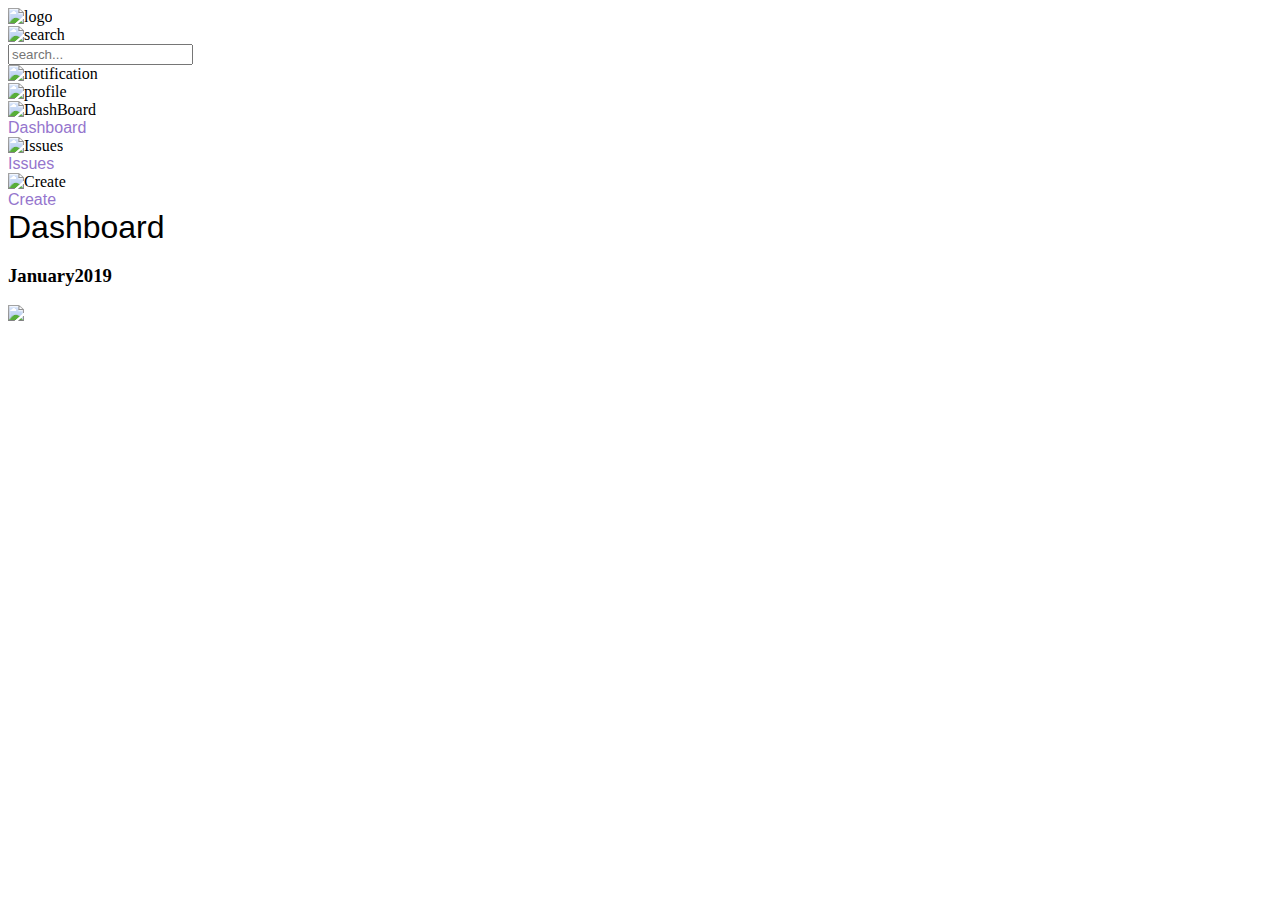
==== Dashboard.html @ 47dc21d6 "commit" ====
<!DOCTYPE html>
<html>
    <head>
        <title>DashBoard</title>
        <link rel="stylesheet" href="C:\Users\Windows\VS REPO wts\Trackproject\styles.css">
        <link rel="stylesheet" href="C:\Users\Windows\VS REPO wts\Trackproject\styles-dash.css">

    </head>
    <body>

        <div class="container">
            <div class="header-container">
                <div class="logo-and-search">
                
                    <div class= "logo-container">
                    <img src="C:\Users\Windows\VS REPO wts\Trackproject\Images\logo.svg."  alt="logo" > 
                
                     </div>
                    <div class="search-container">
                        <diiv class="left">
                        <img src="C:\Users\Windows\VS REPO wts\Trackproject\Images\icon_search.svg" alt="search">
                        </diiv>
                        <div class="right">
                    <input type="text" placeholder= "search..." >
                    </div>

                    </div>
                </div>    
             
                <div class="icon-container-head">
                    <div>
                     <img src="C:\Users\Windows\VS REPO wts\Trackproject\Images\noti.svg" alt="notification">
                   </div>
                   <div>
                      <img src="C:\Users\Windows\VS REPO wts\Trackproject\Images\sijo.svg" alt="profile">
                   </div>
                </div>
            </div>


            <div class="body-container">
               <div class="side-nav-container">
                   <div class="side-nav-links">
                      <div class="side-links">
                           <div class="left"> 
                            <img src="C:\Users\Windows\VS REPO wts\Trackproject\Images\Dashboard.svg" alt="DashBoard">
                            </div>
                            <div class="right">
                                <font size="3"
                                face="arial"
                                color="#9575cd"> 
                                  Dashboard 
                              </font> 
                            </div>
                        </div>

            <div class="side-links">
                <div class="left">      
                <img src="C:\Users\Windows\VS REPO wts\Trackproject\Images\issues.svg" alt="Issues">
                </div>
                <div class="right"> 
                    <font size="3"
                    face="arial"
                    color="#9575cd"> 
                      Issues 
                  </font> 
                </div> 
            </div>

               <div class="side-links"> 
                    <div class="left">              
                        <img src="C:\Users\Windows\VS REPO wts\Trackproject\Images\Create.svg" alt="Create">
                    </div>
                    <div class="right">
                        <font size="3"
                    face="arial"
                    color="#9575cd"> 
                      Create
                  </font> 
                    </div>
                </div>   
            </div>
    </div>
    
    <div class="dash-container">
        <div class="dheader-container">
            <div class="h1">
                <font size="6"
                face="arial"
                color="black"> 
                  Dashboard
              </font> 
              </div>
              <div class="dside">
                <div class="left1">
                    <h3>January2019</h3>
                </div>
                <div class="right">
                     <img src="C:\Users\Windows\VS REPO wts\Trackproject\Images\Select Dropdown.svg" >
                </div>
              </div>

        </div>

    </div>
    </div>
    </div>
    </body>
    </html>
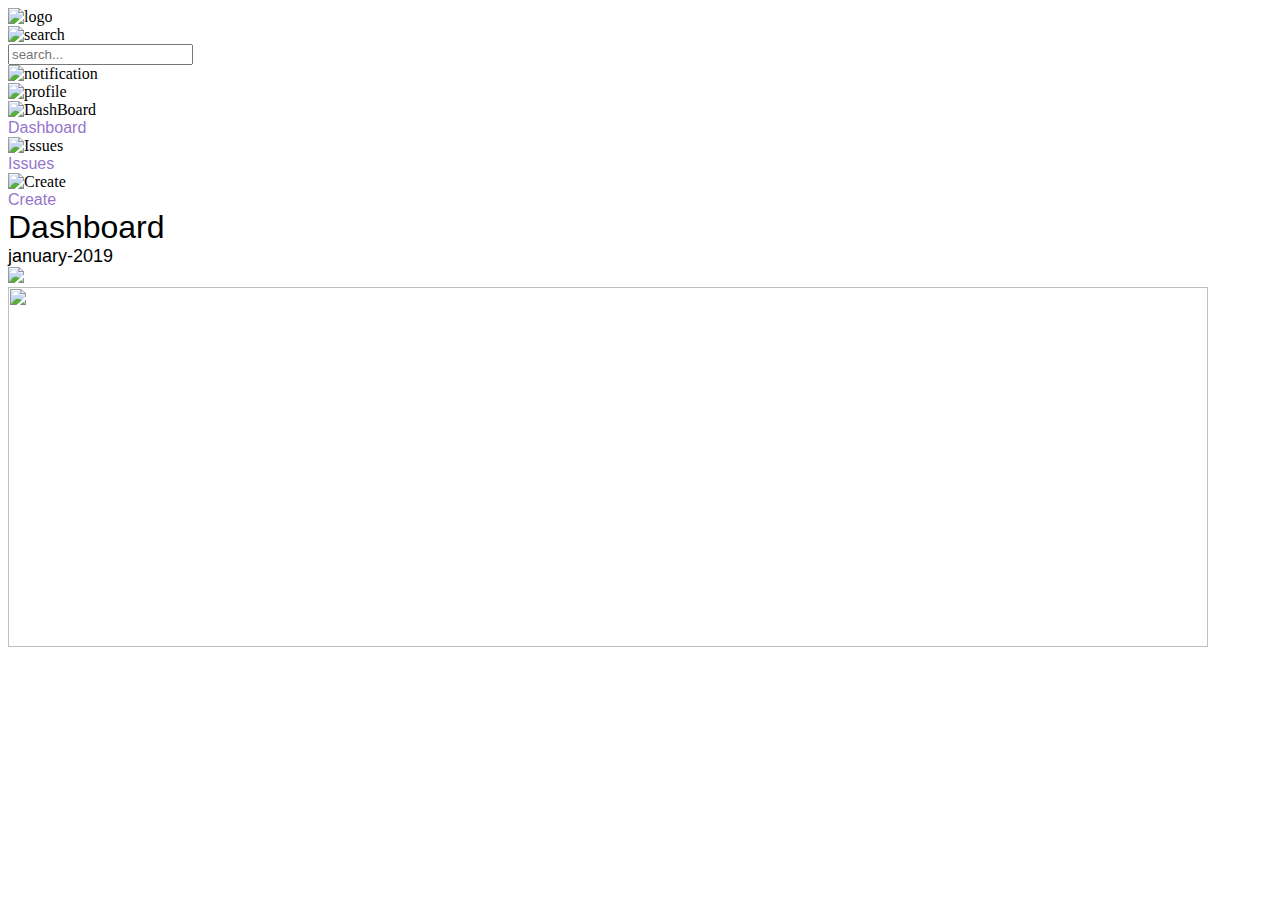
==== commit e2a922aa: "commit" ====
--- a/Dashboard.html
+++ b/Dashboard.html
@@ -90,17 +90,26 @@
                 color="black"> 
                   Dashboard
               </font> 
-              </div>
+            </div>
               <div class="dside">
-                <div class="left1">
-                    <h3>January2019</h3>
+                <div class="left2">
+                    <font size="4"
+                    face="arial"
+                    color="black"> 
+                      january-2019
+                  </font> 
                 </div>
-                <div class="right">
+                <div class="right1">
                      <img src="C:\Users\Windows\VS REPO wts\Trackproject\Images\Select Dropdown.svg" >
                 </div>
               </div>
 
         </div>
+        <header>
+        <div class="graph">
+            <img src="C:\Users\Windows\VS REPO wts\Trackproject\Images\dashgraph.svg" width="1200" height="360">
+        </div>
+    </header>
 
     </div>
     </div>
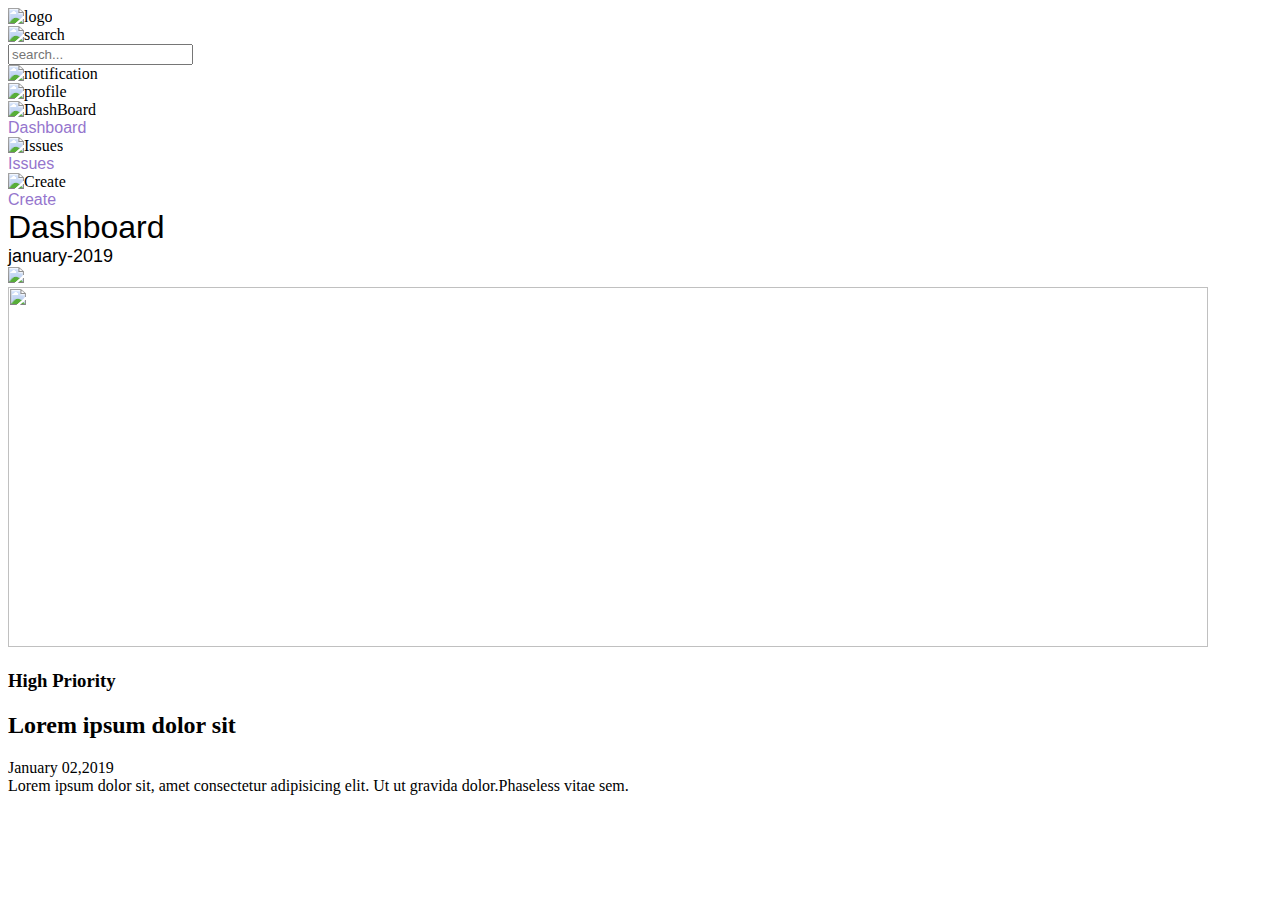
==== commit 3b309060: "flutter commit" ====
--- a/Dashboard.html
+++ b/Dashboard.html
@@ -111,6 +111,27 @@
         </div>
     </header>
 
+    <div class="dash-body">
+
+        <div class="Dash-row">
+            <div>
+                <h3>High Priority</h3>
+                  <div class="dash-card">
+                   <div>
+                    <h2> Lorem ipsum dolor sit</h2></div>
+                    <div class="date">
+                        January 02,2019
+                    </div>
+                    <label> Lorem ipsum dolor sit, amet consectetur adipisicing elit. Ut ut gravida dolor.Phaseless vitae sem.</label>
+                  </div>
+        </div></div>
+
+
+
+
+
+
+    </div>
     </div>
     </div>
     </div>
